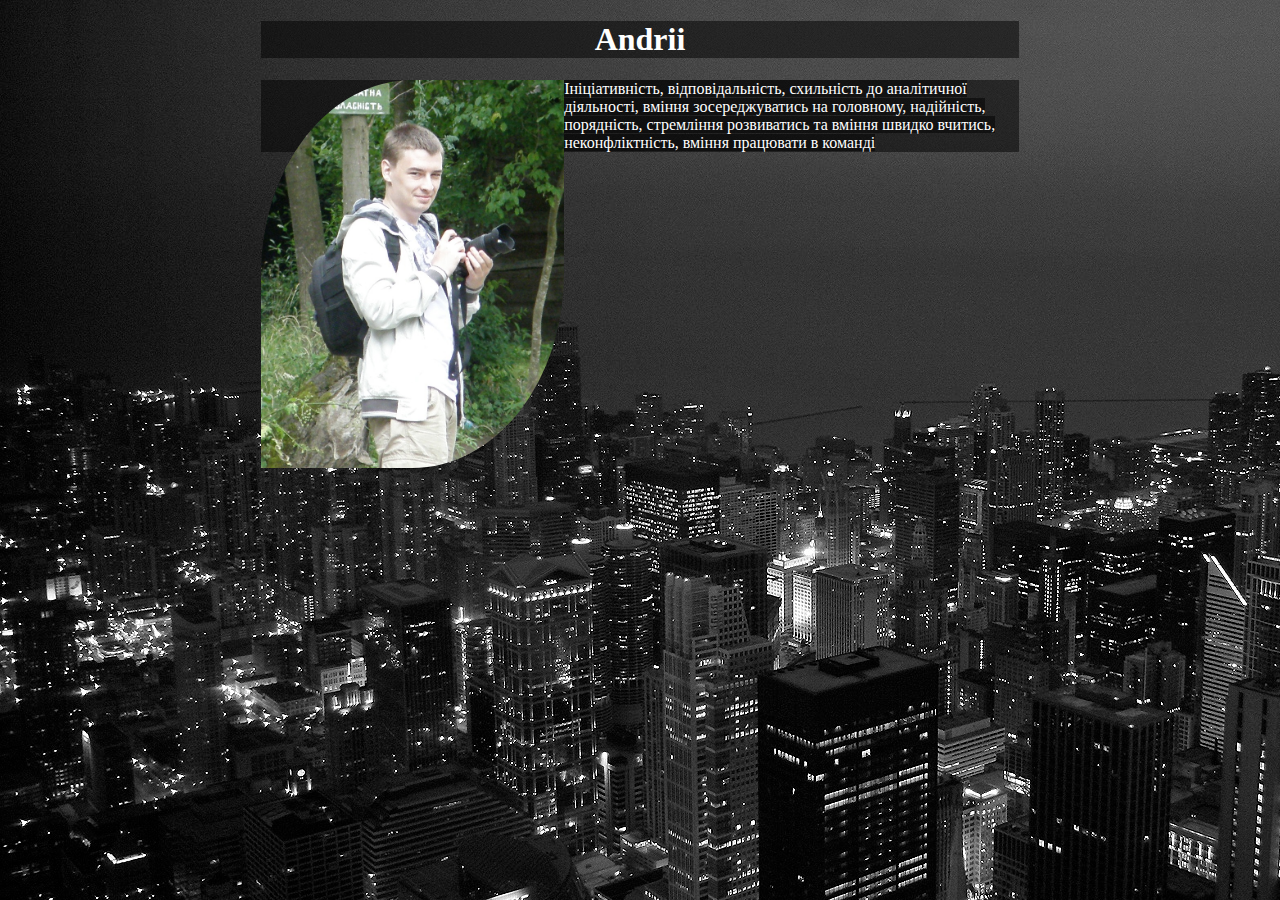
==== Lesson4/index.html @ 0080302e "Last changes of class work" ====
<!DOCTYPE html>
<html>
<head>
	<meta charset="UTF-8"/>
	<title></title>
	<link rel="stylesheet" href="style.css"/>
</head>
<body>
<!--<div class='test'>
<dl> 
	<dt>test</dt> 
	<dd>test2</dd> 
</dl>
</div>-->

<div>
	<h1>Andrii</h1>
</div>

	<div>
		<img class="photo" src="img.jpg" alt="foto" >
		<div class="description">
		Ініціативність, відповідальність, схильність до аналітичної діяльності, 
				вміння зосереджуватись на головному, надійність, порядність, 
				стремління розвиватись та вміння швидко вчитись, 
				неконфліктність, вміння працювати в команді
				</div>

	</div>

</body>
</html>
---- Lesson4/style.css ----
body {
	background: black;
	color: white;
	text-align: left;
	background-image: url('311852306.jpg');
}
.test {
	background: rgba(255,0,0,0.5);
	border-width: 1px;
	border-radius: 3px;
	border: 4px double black;
	margin: 0px auto;
}
div {
	width: 60%;
	background: rgba(0,0,0,0.5);
	margin: 0px auto;

}
div h1 {
	text-align: center;
}
div div {
	display: inline;
}
	
.photo {
	width: 40%;
	float: left;
	border-top-left-radius: 50%;
	border-bottom-right-radius: 50%;
}
.description {
	width: 60%;
}
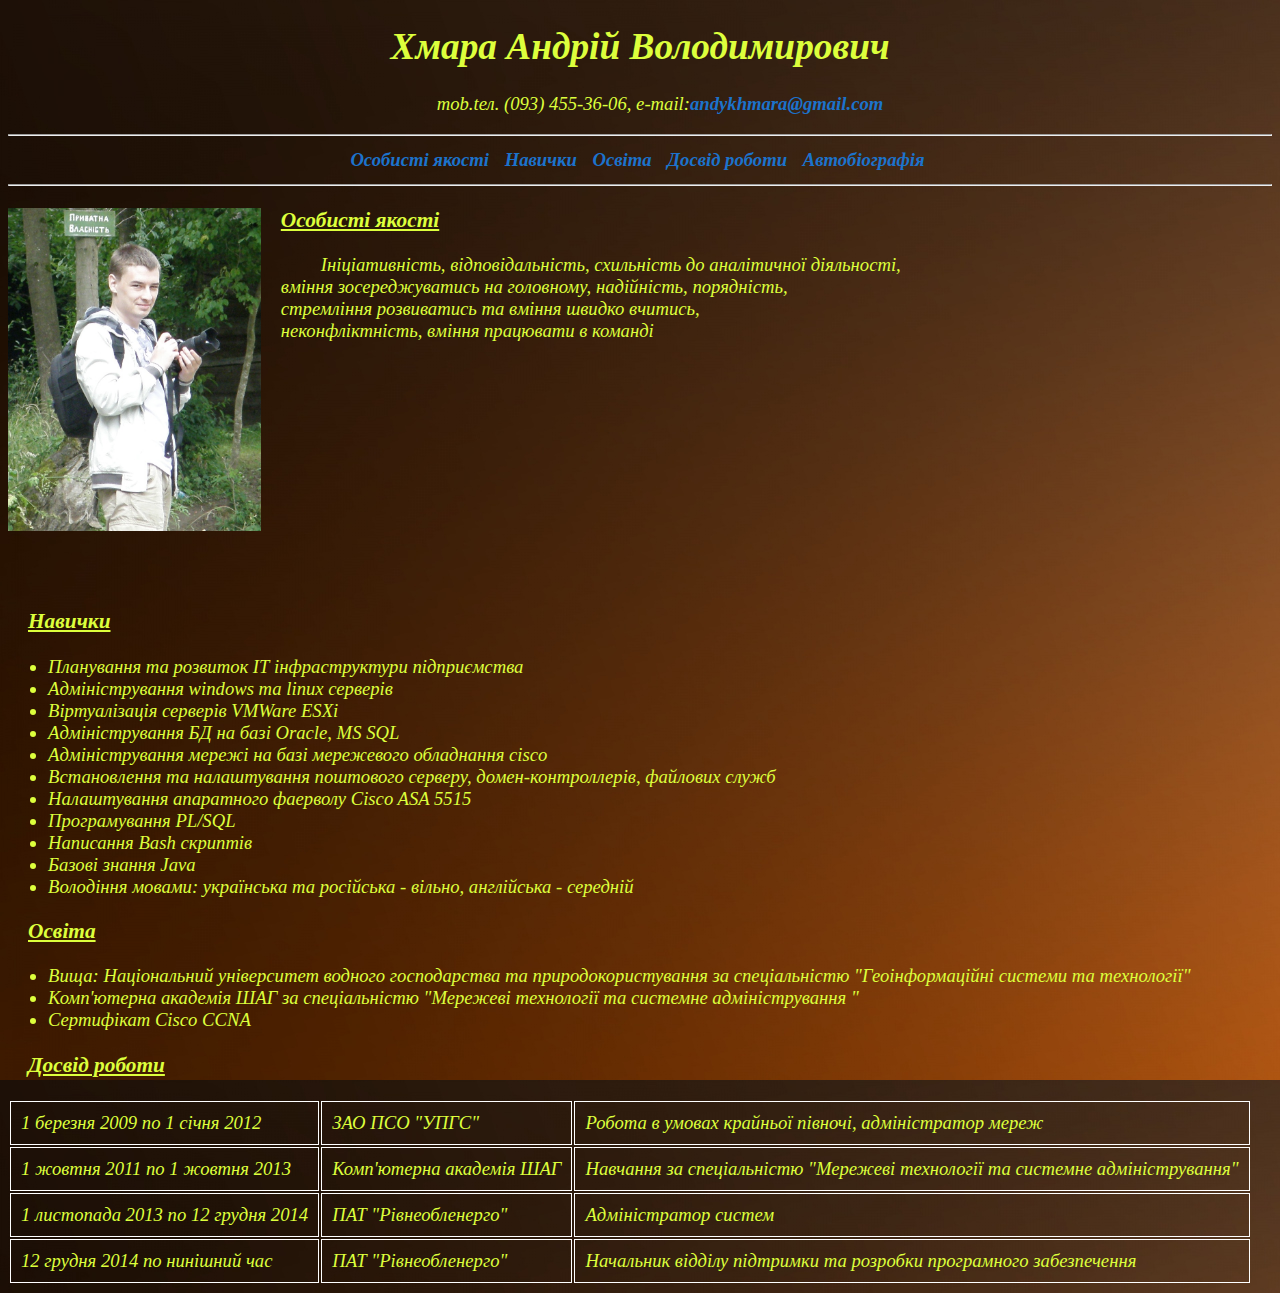
==== commit 78115890: "Home task lesson4 - creating several pages of synopsis using div stylesheet" ====
--- a/Lesson4/index.html
+++ b/Lesson4/index.html
@@ -1,32 +1,102 @@
 <!DOCTYPE html>
-<html>
-<head>
-	<meta charset="UTF-8"/>
-	<title></title>
-	<link rel="stylesheet" href="style.css"/>
-</head>
-<body>
-<!--<div class='test'>
-<dl> 
-	<dt>test</dt> 
-	<dd>test2</dd> 
-</dl>
-</div>-->
-
-<div>
-	<h1>Andrii</h1>
-</div>
-
+	<html>
+	<head>
+		<meta charset="UTF-8" />
+   		<meta name="description" content="Резюме адміністратора систем" />
+   		<meta name="keywords" content="CV, резюме, робота, адміністратор систем,вища освіта" />   			
+		<link rel="stylesheet" href="style.css"/>
+		<title>Резюме</title>
+	</head>
+	
+	<body>
 	<div>
-		<img class="photo" src="img.jpg" alt="foto" >
-		<div class="description">
-		Ініціативність, відповідальність, схильність до аналітичної діяльності, 
-				вміння зосереджуватись на головному, надійність, порядність, 
-				стремління розвиватись та вміння швидко вчитись, 
-				неконфліктність, вміння працювати в команді
-				</div>
+	<div class="title">
+		<h1 >Хмара Андрій Володимирович</h1>
+	
+			<p >mob.tел. (093) 455-36-06, e-mail:<a href="mailto:andykhmara@gmail.com">andykhmara@gmail.com</a></p>
 
 	</div>
 
-</body>
-</html>+	<hr />
+	<div class="Content">
+	    <ul>
+	    	<li><a href="#1">Особисті якості</a></li>
+	    	<li><a href="#2">Навички</a></li>
+	    	<li><a href="#3">Освіта</a></li>
+	    	<li><a href="#4">Досвід роботи</a></li>
+	    	<li><a href="autobiography.html">Автобіографія</a></li>
+	    </ul>
+    </div>
+    <hr />
+
+	<div class="index">
+		<img src="img.jpg" alt="Foto Khmara A.V." />
+
+		<h3 id="1"><u>Особисті якості</u></h3>
+		<p>
+			Ініціативність, відповідальність, схильність до аналітичної діяльності, <br/>
+			вміння зосереджуватись на головному, надійність, порядність, <br/>
+			стремління розвиватись та вміння швидко вчитись, <br/>
+			неконфліктність, вміння працювати в команді
+		</p>
+	</div>
+	<div class="body">
+		<h3 id="2"><u>Навички</u></h3>
+	<ul>
+		<li>Планування та розвиток ІТ інфраструктури підприємства</li>	
+		<li>Адміністрування windows та linux серверів </li>
+		<li>Віртуалізація серверів VMWare ESXi</li>
+		<li>Адміністрування БД на базі Oracle, MS SQL</li>
+		<li>Адміністрування мережі на базі мережевого обладнання cisco</li>
+		<li>Встановлення та налаштування поштового серверу, домен-контроллерів, файлових служб</li>
+		<li>Налаштування апаратного фаерволу Cisco ASA 5515</li>
+		<li>Програмування PL/SQL</li>
+		<li>Написання Bash скриптів</li>
+		<li>Базові знання Java</li>
+		<li>Володіння мовами: українська та російська - вільно, англійська - середній</li>
+	</ul>
+
+	<h3 id="3"><u>Освіта</u></h3>
+	<ul>
+		<li>
+			Вища: Національний університет водного господарства та природокористування за спеціальністю "Геоінформаційні системи та технології"
+		</li>
+		<li>
+			Комп'ютерна академія ШАГ за спеціальністю "Мережеві технології та системне адміністрування "
+		</li>
+		<li>
+			Сертифікат Cisco CCNA
+		</li>
+	</ul>
+
+	<h3 id="4"><u>Досвід роботи</u></h3>
+	<table>
+		<tr>
+			<td>1 березня 2009 по 1 січня 2012</td>
+			<td>ЗАО ПСО "УПГС"</td>
+			<td>Робота в умовах крайньої півночі, адміністратор мереж</td>
+		</tr>
+		<tr>
+			<td>1 жовтня 2011 по 1 жовтня 2013</td>
+			<td>Комп'ютерна академія ШАГ</td>
+			<td>Навчання за спеціальністю "Мережеві технології та системне адміністрування"</td>
+		</tr>
+		<tr>
+			<td>1 листопада 2013 по 12 грудня 2014</td>
+			<td>ПАТ "Рівнеобленерго"</td>
+			<td>Адміністратор систем</td>
+		</tr>
+		<tr>
+			<td>12 грудня 2014 по нинішний час</td>
+			<td>ПАТ "Рівнеобленерго"</td>
+			<td>Начальник відділу підтримки та розробки програмного забезпечення</td>
+		</tr>
+	</table>
+
+	
+
+	</div>
+	</div>
+	
+	</body>
+	</html>--- a/Lesson4/style.css
+++ b/Lesson4/style.css
@@ -1,35 +1,69 @@
 body {
-	background: black;
-	color: white;
+	background-image: url('bg.jpg');
+	color: #ddff3c;
+	font-style: italic;	
+	font-size: 14pt;
+}
+div.Content {
+	text-align: center;
+}
+div.Content ul {
+    margin: 0;
+    padding: 4px; 
+   }
+div.Content ul li {
+    display: inline; 
+    margin-right: 5px;     
+    padding: 3px; 
+   }
+
+div.title {
+	text-align: center;
+	margin-left: auto;
+	margin-right: auto;
+}
+
+div.title p {
+	text-align: center;
+}
+
+div.index {
+	
 	text-align: left;
-	background-image: url('311852306.jpg');
+	align-items: center;
+	margin-right: auto;
+	margin-left: auto;
 }
-.test {
-	background: rgba(255,0,0,0.5);
-	border-width: 1px;
-	border-radius: 3px;
-	border: 4px double black;
-	margin: 0px auto;
-}
-div {
-	width: 60%;
-	background: rgba(0,0,0,0.5);
-	margin: 0px auto;
+
+div img {
+	width: 20%;
+	float: left;
+	padding-right: 20px;
 
 }
-div h1 {
+div h3 {
+	text-align: left;
+	padding-left: 20px;
+	font-size: 16pt;
+}
+div.body {
+	padding-top: 18%;
+}
+div p {
+	text-indent: 40px;
+	text-align: justify;
+}
+
+table tr td {
+	border: 1px solid white;
+  	padding: 10px;
+}
+
+a {
+	font-weight: bold;
+	color: #1C73CC;
+	text-decoration: none;
+}
+h3.autobiography {
 	text-align: center;
 }
-div div {
-	display: inline;
-}
-	
-.photo {
-	width: 40%;
-	float: left;
-	border-top-left-radius: 50%;
-	border-bottom-right-radius: 50%;
-}
-.description {
-	width: 60%;
-}